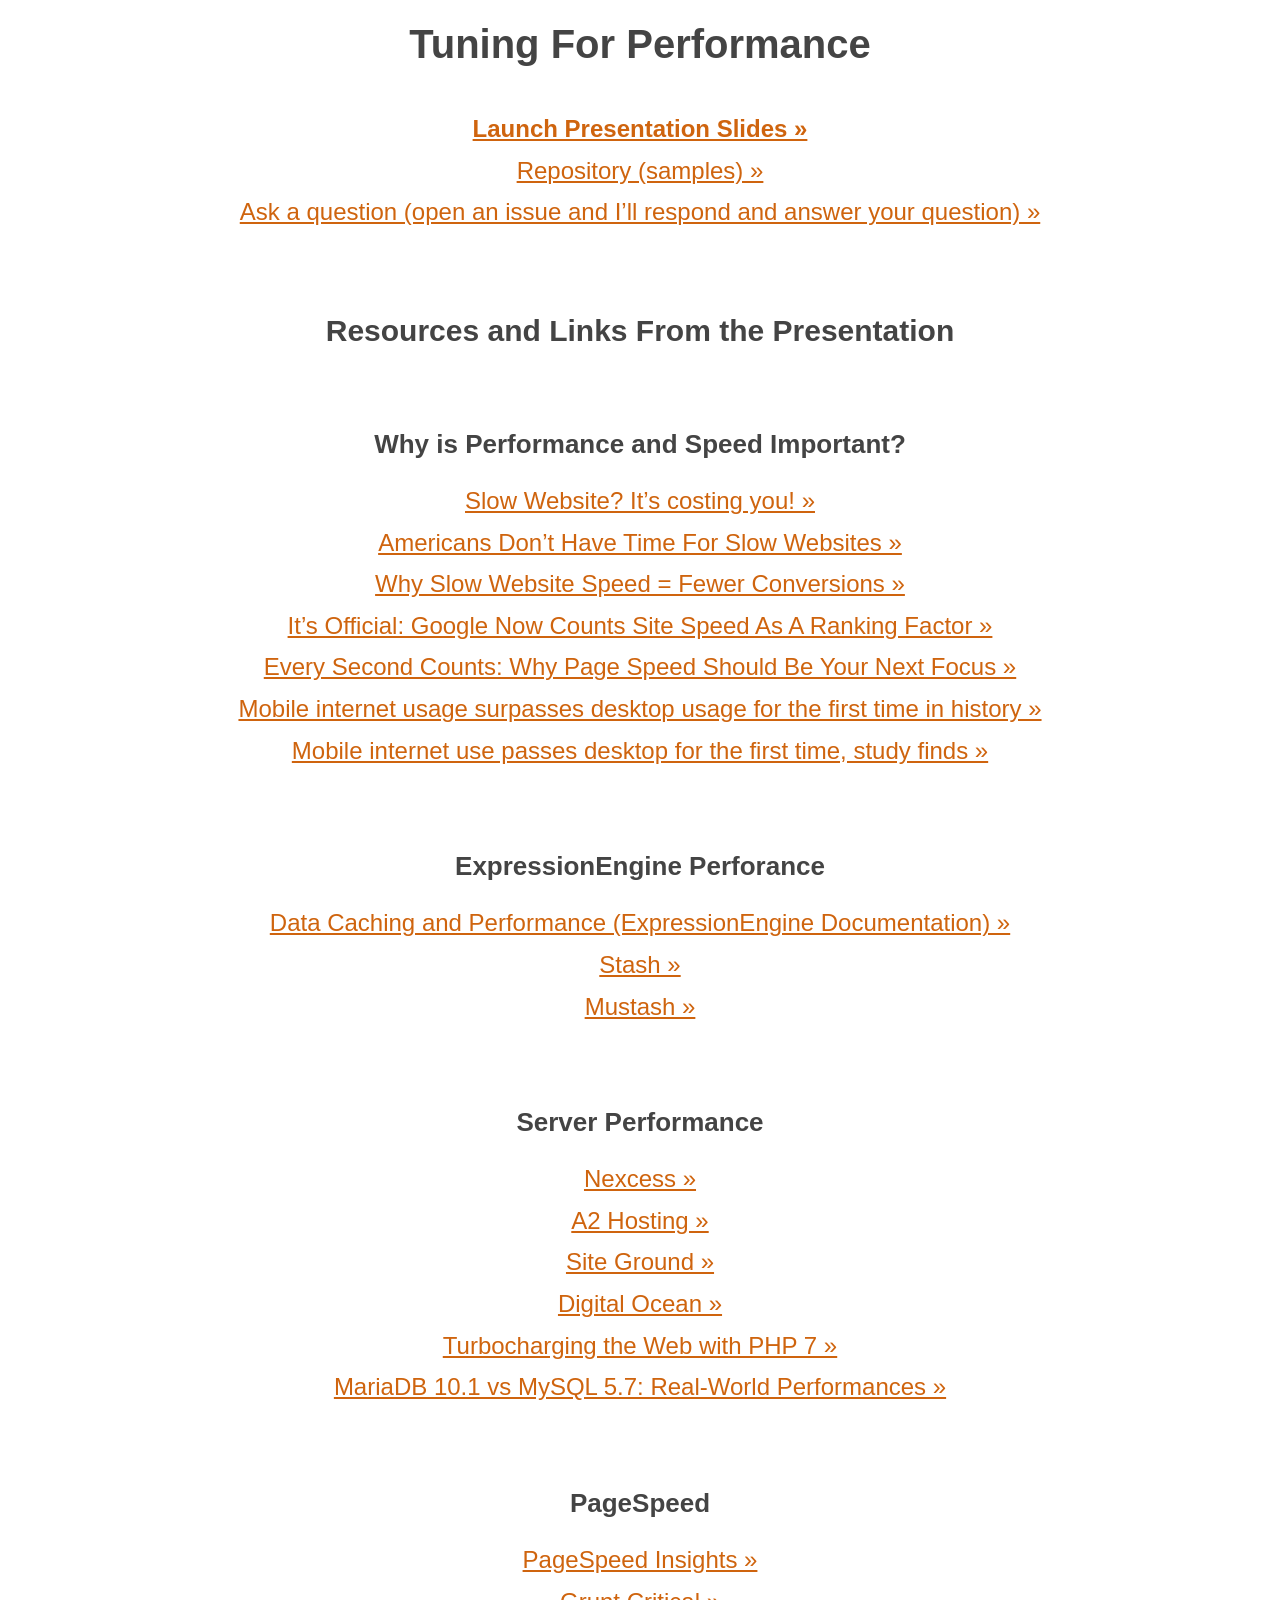
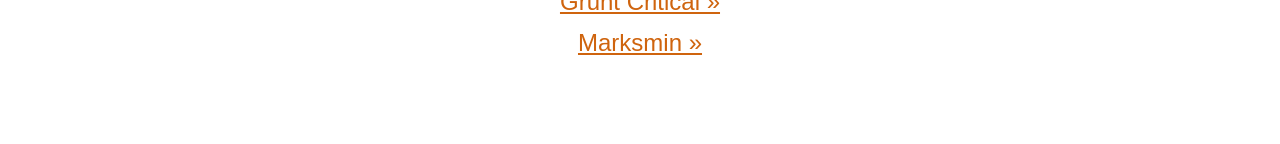
==== index.html @ 10bc263c "Add index of resources" ====
<html>
<head>
    <title>EEConf 2017 Tuning For Performance Presentation</title>
    <meta charset="utf-8">
    <meta http-equiv="x-ua-compatible" content="ie=edge">
    <meta name="viewport" content="width=device-width, initial-scale=1">
    <link rel="stylesheet" href="assets/style.css">
</head>
<body>
    <h1>Tuning For Performance</h1>

    <ul class="resources">
        <li class="resources__item">
            <a href="presentation-slides.html" class="resources__link" target="_blank">
                <strong>Launch Presentation Slides &raquo;</strong>
            </a>
        </li>
        <li class="resources__item">
            <a href="https://github.com/tjdraper/presentation-eeconf-2017" class="resources__link">
                Repository (samples) &raquo;
            </a>
        </li>
        <li class="resources__item">
            <a href="https://github.com/tjdraper/presentation-eeconf-2017/issues" class="resources__link">
                Ask a question (open an issue and I&rsquo;ll respond and answer your question) &raquo;
            </a>
        </li>
    </ul>

    <h2>Resources and Links From the Presentation</h2>

    <h3>Why is Performance and Speed Important?</h3>
    <ul class="resources">
        <li class="resources__item">
            <a href="https://adactus.co.uk/Blog/Adactus-Blog/November-2016/Slow-website-It-s-costing-you" class="resources__link">
                Slow Website? It&rsquo;s costing you! &raquo;
            </a>
        </li>
        <li class="resources__item">
            <a href="http://mashable.com/2012/03/14/slow-website-stats-infographic" class="resources__link">
                Americans Don&rsquo;t Have Time For Slow Websites &raquo;
            </a>
        </li>
        <li class="resources__item">
            <a href="https://www.readycloud.com/info/why-slow-website-speed-fewer-conversions" class="resources__link">
                Why Slow Website Speed = Fewer Conversions &raquo;
            </a>
        </li>
        <li class="resources__item">
            <a href="http://searchengineland.com/google-now-counts-site-speed-as-ranking-factor-39708" class="resources__link">
                It&rsquo;s Official: Google Now Counts Site Speed As A Ranking Factor &raquo;
            </a>
        </li>
        <li class="resources__item">
            <a href="https://searchenginewatch.com/sew/how-to/2409674/every-second-counts-why-page-speed-should-be-your-next-focus" class="resources__link">
                Every Second Counts: Why Page Speed Should Be Your Next Focus &raquo;
            </a>
        </li>
        <li class="resources__item">
            <a href="http://bgr.com/2016/11/02/internet-usage-desktop-vs-mobile/" class="resources__link">
                Mobile internet usage surpasses desktop usage for the first time in history &raquo;
            </a>
        </li>
        <li class="resources__item">
            <a href="https://techcrunch.com/2016/11/01/mobile-internet-use-passes-desktop-for-the-first-time-study-finds/" class="resources__link">
                Mobile internet use passes desktop for the first time, study finds &raquo;
            </a>
        </li>
    </ul>

    <h3>ExpressionEngine Perforance</h3>
    <ul class="resources">
        <li class="resources__item">
            <a href="https://docs.expressionengine.com/latest/optimization/caching.html" class="resources__link">
                Data Caching and Performance (ExpressionEngine Documentation) &raquo;
            </a>
        </li>
        <li class="resources__item">
            <a href="https://github.com/croxton/Stash" class="resources__link">
                Stash &raquo;
            </a>
        </li>
        <li class="resources__item">
            <a href="https://devot-ee.com/add-ons/mustash" class="resources__link">
                Mustash &raquo;
            </a>
        </li>
    </ul>

    <h3>Server Performance</h3>
    <ul class="resources">
        <li class="resources__item">
            <a href="https://www.nexcess.net/" class="resources__link">
                Nexcess &raquo;
            </a>
        </li>
        <li class="resources__item">
            <a href="https://www.a2hosting.com/" class="resources__link">
                A2 Hosting &raquo;
            </a>
        </li>
        <li class="resources__item">
            <a href="https://www.siteground.com/" class="resources__link">
                Site Ground &raquo;
            </a>
        </li>
        <li class="resources__item">
            <a href="https://www.digitalocean.com/" class="resources__link">
                Digital Ocean &raquo;
            </a>
        </li>
        <li class="resources__item">
            <a href="http://www.zend.com/en/resources/php7_infographic" class="resources__link">
                Turbocharging the Web with PHP 7 &raquo;
            </a>
        </li>
        <li class="resources__item">
            <a href="https://www.softizy.com/blog/mariadb-10-1-mysql-5-7-performances-ibm-power-8/" class="resources__link">
                MariaDB 10.1 vs MySQL 5.7: Real-World Performances &raquo;
            </a>
        </li>
    </ul>

    <h3>PageSpeed</h3>
    <ul class="resources">
        <li class="resources__item">
            <a href="https://developers.google.com/speed/pagespeed/insights/" class="resources__link">
                PageSpeed Insights &raquo;
            </a>
        </li>
        <li class="resources__item">
            <a href="https://www.npmjs.com/package/grunt-critical" class="resources__link">
                Grunt Critical &raquo;
            </a>
        </li>
        <li class="resources__item">
            <a href="https://github.com/tjdraper/marksmin" class="resources__link">
                Marksmin &raquo;
            </a>
        </li>
    </ul>
</body>
</html>
---- assets/style.css ----
/**
 * Everything should be border-box box-sizing and have no margin or padding
 */
*,
*:before,
*:after {
	box-sizing: border-box;
	margin: 0;
	padding: 0;
}

/**
 * Make sure browsers leave our text size alone,
 * we're professionals and we'll set the appropriate text size always
 */
html {
	-moz-text-size-adjust: 100%;
	-ms-text-size-adjust: 100%;
	-webkit-text-size-adjust: 100%;
}

/**
 * body background
 * base typography
 * relatively positioned
 * text sharpening for webkit
 */
body {
	background: #fff;
	color: #fff;
	font-family: Arial, Helvetica, sans-serif;
	font-size: 16px;
	font-weight: normal;
	line-height: 1em;
	position: relative;

	// Text sharpen
	-moz-osx-font-smoothing: grayscale;
	-webkit-font-smoothing: antialiased;
	font-smoothing: antialiased;
}

/**
 * Main elements do not behave like divs (display: block) in IE
 */
main {
	display: block;
}

/**
 * Make sure b and strong are indeed, bold
 */
b,
strong {
	font-weight: bold;
}

/**
 * Reset iframes
 */
iframe {
	border: 0;
	margin-bottom: 0;
}

/**
 * Gray background
 */
.gray-background {
	background-color: #444;
}

/**
 * Slide
 */
.slide {
	background-size: contain;
	background-position: 50% 50%;
	background-repeat: no-repeat;
	height: calc(100% - 40px);
	margin-left: auto;
	margin-right: auto;
	margin-top: 20px;
	position: relative;
	text-align: center;
	width: calc(100% - 180px);
}
	.slide__arrow {
		cursor: pointer;
		display: block;
		font-size: 74px;
		height: 90px;
		position: absolute;
		top: 50%;
		transform: translate(0, -50%);
		width: 90px;
	}
		.slide__arrow:hover {
			color: #cf640e;
		}
		.slide__arrow--prev {
			left: -90px;
		}
		.slide__arrow--advance {
			right: -90px;
		}
		.slide__arrow:after {
			position: absolute;
			right: 50%;
			top: 50%;
			transform: translate(50%, -50%);
			width: 100%;
		}
		.slide__arrow--prev:after {
			content: '\21E6';
		}
		.slide__arrow--advance:after {
			content: '\21E8';
		}

/**
 * H1
 */
h1 {
	color: #444;
	font-size: 40px;
	line-height: 1.2em;
	padding: 20px;
	text-align: center;
}

/**
 * H2
 */
h2 {
	color: #444;
	font-size: 30px;
	line-height: 1.2em;
	margin-bottom: 80px;
	text-align: center;
}

/**
 * H3
 */
h3 {
	color: #444;
	font-size: 26px;
	line-height: 1.2em;
	margin-bottom: 0;
	text-align: center;
}

/**
 * Resources
 */
.resources {
	display: block;
	font-size: 24px;
	line-height: 1.4em;
	list-style: none;
	margin: 0;
	margin-bottom: 60px;
	margin-left: auto;
	margin-right: auto;
	padding: 20px;
	text-align: center;
}
	.resources__item {
		display: block;
	}
	.resources__link {
		color: #cf640e;
		display: inline-block;
		padding: 4px;
		text-decoration: underline;
	}
		.resources__link:hover {
			color: #008c69;
		}
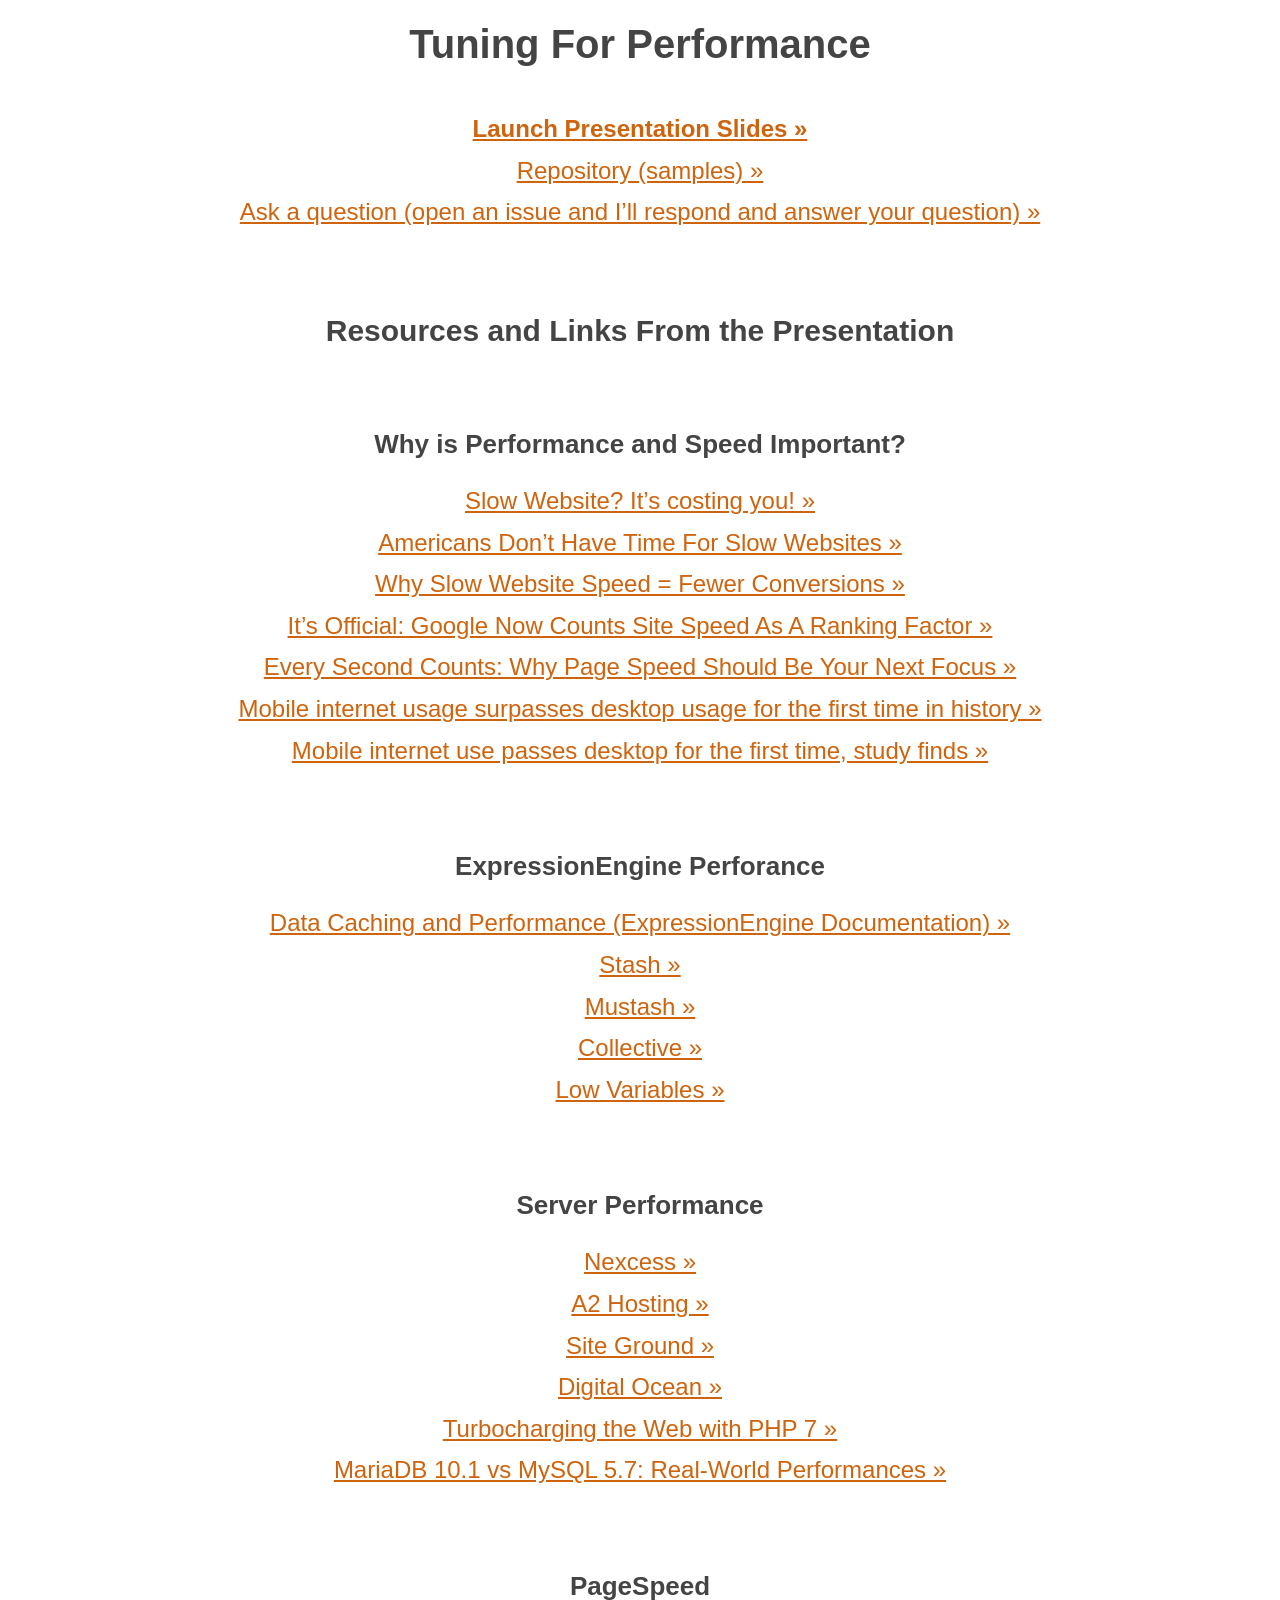
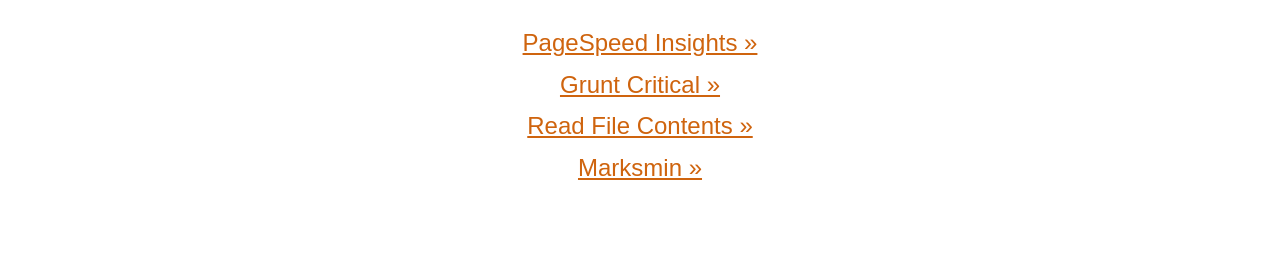
==== commit 8a33c274: "Add code samples" ====
--- a/index.html
+++ b/index.html
@@ -85,6 +85,16 @@
                 Mustash &raquo;
             </a>
         </li>
+        <li class="resources__item">
+            <a href="https://buzzingpixel.com/software/collective" class="resources__link">
+                Collective &raquo;
+            </a>
+        </li>
+        <li class="resources__item">
+            <a href="http://gotolow.com/addons/low-variables" class="resources__link">
+                Low Variables &raquo;
+            </a>
+        </li>
     </ul>
 
     <h3>Server Performance</h3>
@@ -134,6 +144,11 @@
             </a>
         </li>
         <li class="resources__item">
+            <a href="https://github.com/buzzingpixel/readfilecontents-ee" class="resources__link">
+                Read File Contents &raquo;
+            </a>
+        </li>
+        <li class="resources__item">
             <a href="https://github.com/tjdraper/marksmin" class="resources__link">
                 Marksmin &raquo;
             </a>
--- a/assets/style.css
+++ b/assets/style.css
@@ -4,9 +4,9 @@
 *,
 *:before,
 *:after {
-	box-sizing: border-box;
-	margin: 0;
-	padding: 0;
+    box-sizing: border-box;
+    margin: 0;
+    padding: 0;
 }
 
 /**
@@ -14,9 +14,9 @@
  * we're professionals and we'll set the appropriate text size always
  */
 html {
-	-moz-text-size-adjust: 100%;
-	-ms-text-size-adjust: 100%;
-	-webkit-text-size-adjust: 100%;
+    -moz-text-size-adjust: 100%;
+    -ms-text-size-adjust: 100%;
+    -webkit-text-size-adjust: 100%;
 }
 
 /**
@@ -26,25 +26,25 @@
  * text sharpening for webkit
  */
 body {
-	background: #fff;
-	color: #fff;
-	font-family: Arial, Helvetica, sans-serif;
-	font-size: 16px;
-	font-weight: normal;
-	line-height: 1em;
-	position: relative;
+    background: #fff;
+    color: #fff;
+    font-family: Arial, Helvetica, sans-serif;
+    font-size: 16px;
+    font-weight: normal;
+    line-height: 1em;
+    position: relative;
 
-	// Text sharpen
-	-moz-osx-font-smoothing: grayscale;
-	-webkit-font-smoothing: antialiased;
-	font-smoothing: antialiased;
+    // Text sharpen
+    -moz-osx-font-smoothing: grayscale;
+    -webkit-font-smoothing: antialiased;
+    font-smoothing: antialiased;
 }
 
 /**
  * Main elements do not behave like divs (display: block) in IE
  */
 main {
-	display: block;
+    display: block;
 }
 
 /**
@@ -52,129 +52,129 @@
  */
 b,
 strong {
-	font-weight: bold;
+    font-weight: bold;
 }
 
 /**
  * Reset iframes
  */
 iframe {
-	border: 0;
-	margin-bottom: 0;
+    border: 0;
+    margin-bottom: 0;
 }
 
 /**
  * Gray background
  */
 .gray-background {
-	background-color: #444;
+    background-color: #444;
 }
 
 /**
  * Slide
  */
 .slide {
-	background-size: contain;
-	background-position: 50% 50%;
-	background-repeat: no-repeat;
-	height: calc(100% - 40px);
-	margin-left: auto;
-	margin-right: auto;
-	margin-top: 20px;
-	position: relative;
-	text-align: center;
-	width: calc(100% - 180px);
+    background-size: contain;
+    background-position: 50% 50%;
+    background-repeat: no-repeat;
+    height: calc(100% - 40px);
+    margin-left: auto;
+    margin-right: auto;
+    margin-top: 20px;
+    position: relative;
+    text-align: center;
+    width: calc(100% - 180px);
 }
-	.slide__arrow {
-		cursor: pointer;
-		display: block;
-		font-size: 74px;
-		height: 90px;
-		position: absolute;
-		top: 50%;
-		transform: translate(0, -50%);
-		width: 90px;
-	}
-		.slide__arrow:hover {
-			color: #cf640e;
-		}
-		.slide__arrow--prev {
-			left: -90px;
-		}
-		.slide__arrow--advance {
-			right: -90px;
-		}
-		.slide__arrow:after {
-			position: absolute;
-			right: 50%;
-			top: 50%;
-			transform: translate(50%, -50%);
-			width: 100%;
-		}
-		.slide__arrow--prev:after {
-			content: '\21E6';
-		}
-		.slide__arrow--advance:after {
-			content: '\21E8';
-		}
+    .slide__arrow {
+        cursor: pointer;
+        display: block;
+        font-size: 74px;
+        height: 90px;
+        position: absolute;
+        top: 50%;
+        transform: translate(0, -50%);
+        width: 90px;
+    }
+        .slide__arrow:hover {
+            color: #cf640e;
+        }
+        .slide__arrow--prev {
+            left: -90px;
+        }
+        .slide__arrow--advance {
+            right: -90px;
+        }
+        .slide__arrow:after {
+            position: absolute;
+            right: 50%;
+            top: 50%;
+            transform: translate(50%, -50%);
+            width: 100%;
+        }
+        .slide__arrow--prev:after {
+            content: '\21E6';
+        }
+        .slide__arrow--advance:after {
+            content: '\21E8';
+        }
 
 /**
  * H1
  */
 h1 {
-	color: #444;
-	font-size: 40px;
-	line-height: 1.2em;
-	padding: 20px;
-	text-align: center;
+    color: #444;
+    font-size: 40px;
+    line-height: 1.2em;
+    padding: 20px;
+    text-align: center;
 }
 
 /**
  * H2
  */
 h2 {
-	color: #444;
-	font-size: 30px;
-	line-height: 1.2em;
-	margin-bottom: 80px;
-	text-align: center;
+    color: #444;
+    font-size: 30px;
+    line-height: 1.2em;
+    margin-bottom: 80px;
+    text-align: center;
 }
 
 /**
  * H3
  */
 h3 {
-	color: #444;
-	font-size: 26px;
-	line-height: 1.2em;
-	margin-bottom: 0;
-	text-align: center;
+    color: #444;
+    font-size: 26px;
+    line-height: 1.2em;
+    margin-bottom: 0;
+    text-align: center;
 }
 
 /**
  * Resources
  */
 .resources {
-	display: block;
-	font-size: 24px;
-	line-height: 1.4em;
-	list-style: none;
-	margin: 0;
-	margin-bottom: 60px;
-	margin-left: auto;
-	margin-right: auto;
-	padding: 20px;
-	text-align: center;
+    display: block;
+    font-size: 24px;
+    line-height: 1.4em;
+    list-style: none;
+    margin: 0;
+    margin-bottom: 60px;
+    margin-left: auto;
+    margin-right: auto;
+    padding: 20px;
+    text-align: center;
 }
-	.resources__item {
-		display: block;
-	}
-	.resources__link {
-		color: #cf640e;
-		display: inline-block;
-		padding: 4px;
-		text-decoration: underline;
-	}
-		.resources__link:hover {
-			color: #008c69;
-		}
+    .resources__item {
+        display: block;
+    }
+    .resources__link {
+        color: #cf640e;
+        display: inline-block;
+        padding: 4px;
+        text-decoration: underline;
+    }
+        .resources__link:hover {
+            color: #008c69;
+        }
